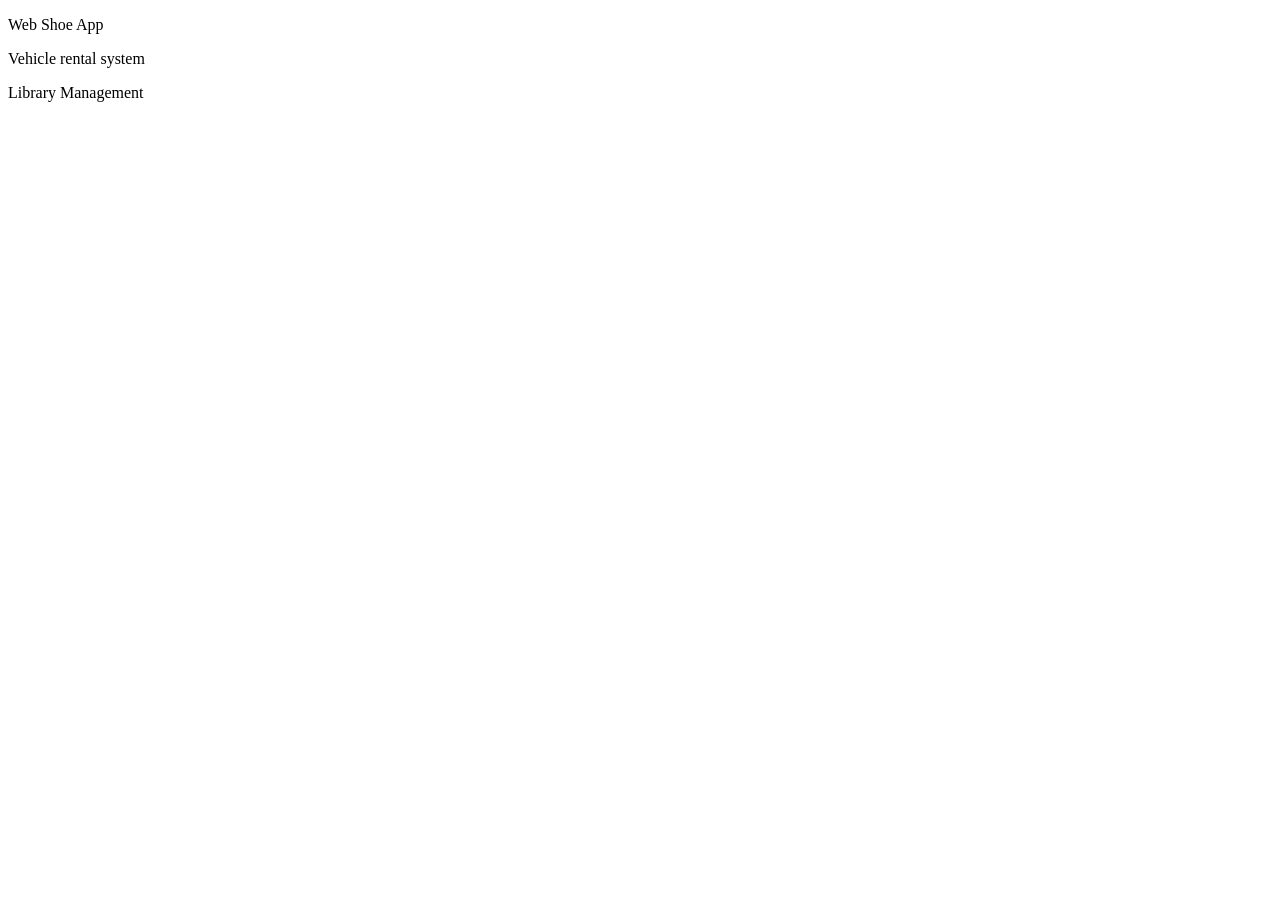
==== projects.html @ 7935d039 "Added the project page and linked sections" ====
<!DOCTYPE html>
<html lang="en">
<head>
    <meta charset="UTF-8">
    <meta name="viewport" content="width=device-width, initial-scale=1.0">
    <title>projects</title>
</head>
<body>
    <p> Web Shoe App</p>
    <p> Vehicle rental system</p>
    <p> Library Management</p>
</body>
</html>
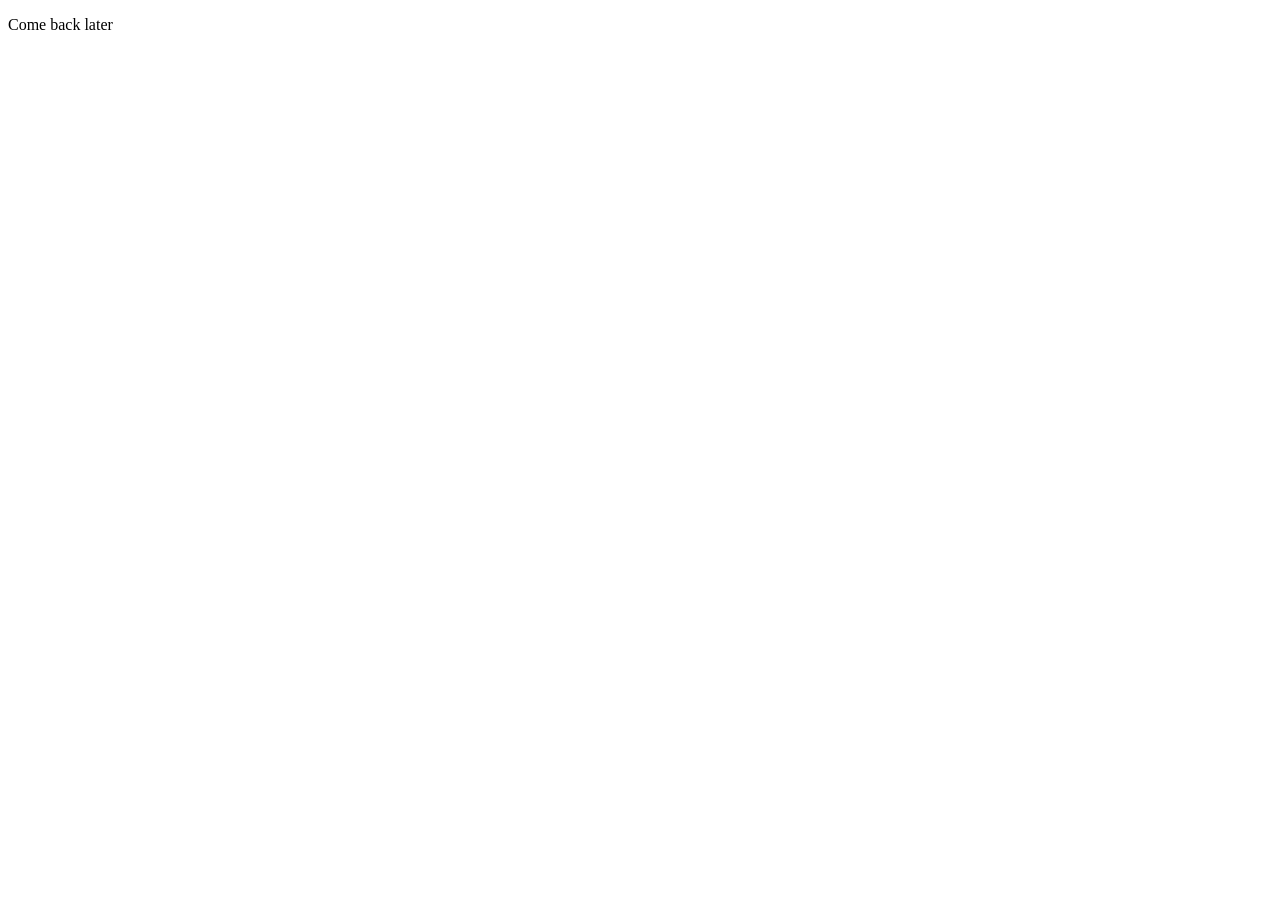
==== commit 0fc5a8f0: "added view my work portfolio section" ====
--- a/projects.html
+++ b/projects.html
@@ -6,8 +6,6 @@
     <title>projects</title>
 </head>
 <body>
-    <p> Web Shoe App</p>
-    <p> Vehicle rental system</p>
-    <p> Library Management</p>
+    <p>Come back later</p>
 </body>
 </html>
